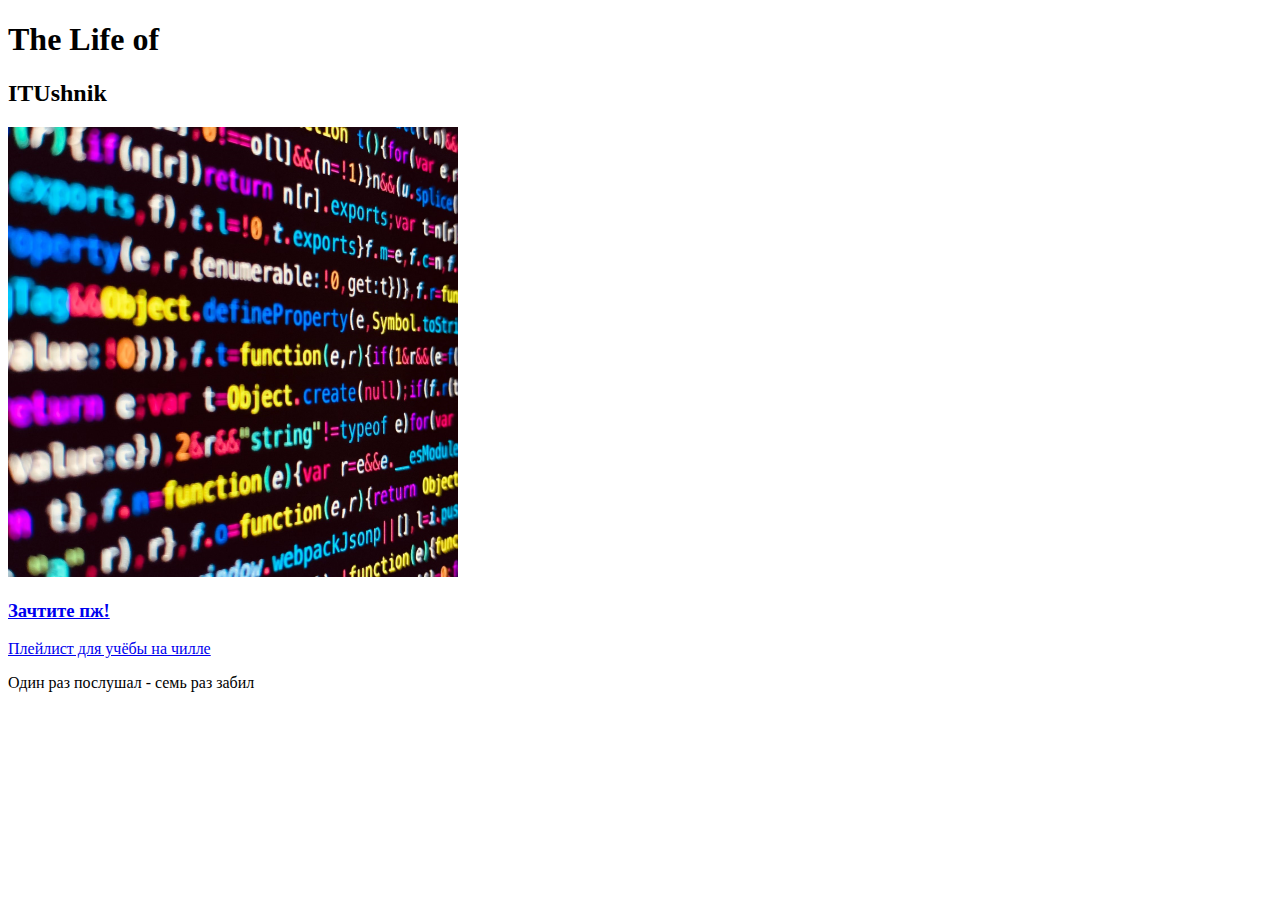
==== labs/Lab_04_CSS_intro/Solution/Task1.html @ 2a3dea12 "gwrweggw" ====
<!DOCTYPE html>
<html lang="ru">
    <head>
        <meta charset="utf-8" />
        <title>The life of UTUshnik</title>
        <link rel="icon shortcut" href="imgs/solution_example_1.jpg">
        <link rel="stylesheet" href="style.css">
    </head>
    <body>
        <div>
            <h1>The Life of</h1>
            <h2>ITUshnik</h2>
            <a target="_blank" href="https://music.yandex.ru/users/ya.indietronica/playlists/1013">
            <img alt = "Здесь картинка честно" src="imgs/album.png">
            <h3>Зачтите пж!</h3>
        </div>
        <p> Плейлист для учёбы на чилле </p> </a>
        <p>Один раз послушал - семь раз забил</p>
    </body>
   
</html>
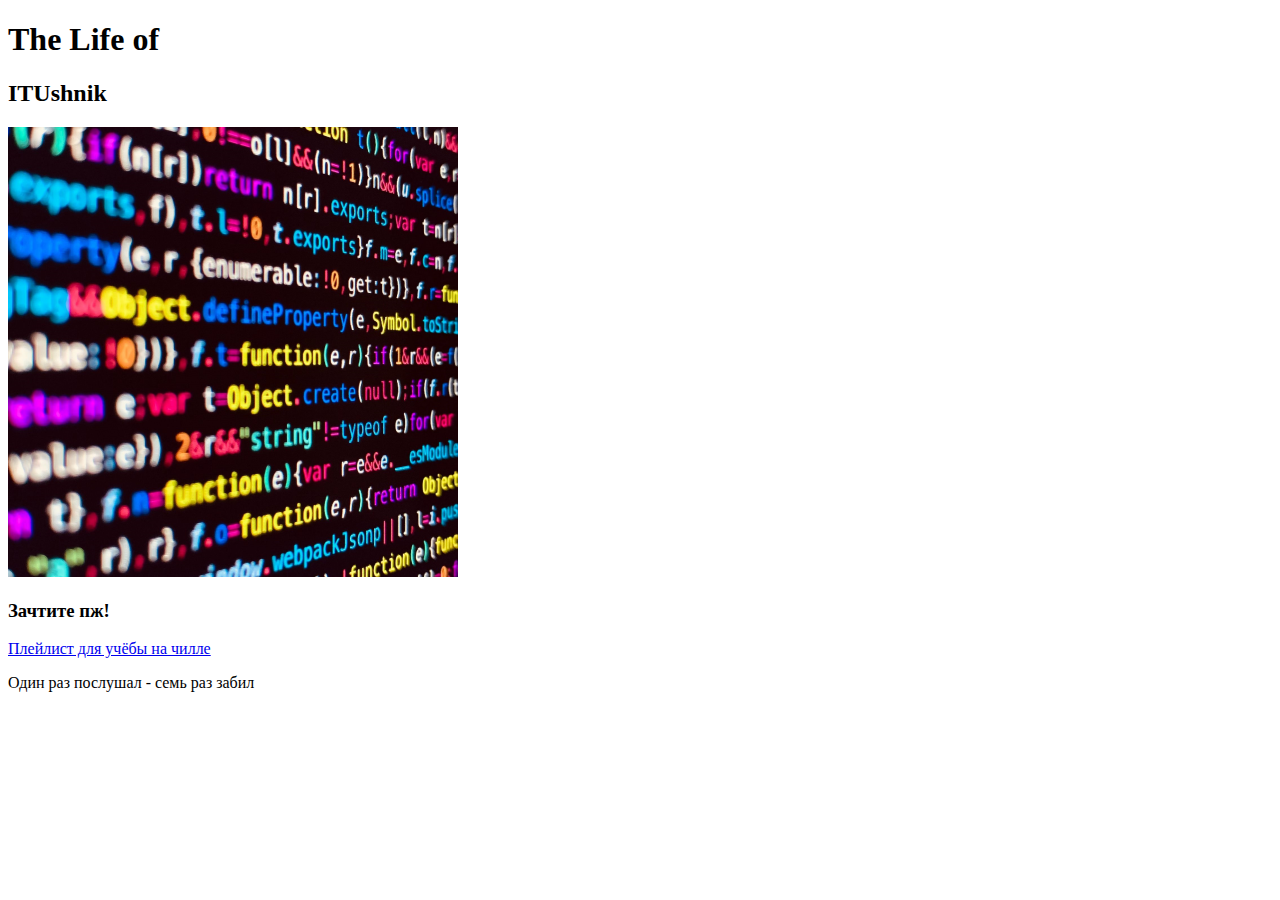
==== commit e58f7ebb: "ырр" ====
--- a/labs/Lab_04_CSS_intro/Solution/Task1.html
+++ b/labs/Lab_04_CSS_intro/Solution/Task1.html
@@ -2,7 +2,7 @@
 <html lang="ru">
     <head>
         <meta charset="utf-8" />
-        <title>The life of UTUshnik</title>
+        <title>The life of ITUshnik</title>
         <link rel="icon shortcut" href="imgs/solution_example_1.jpg">
         <link rel="stylesheet" href="style.css">
     </head>
@@ -10,9 +10,9 @@
         <div>
             <h1>The Life of</h1>
             <h2>ITUshnik</h2>
+            <img alt = "Если здесь нет картинки, значит вам надо к офтальмологу" src="imgs/album.png">
+            <h3>Зачтите пж!</h3>
             <a target="_blank" href="https://music.yandex.ru/users/ya.indietronica/playlists/1013">
-            <img alt = "Здесь картинка честно" src="imgs/album.png">
-            <h3>Зачтите пж!</h3>
         </div>
         <p> Плейлист для учёбы на чилле </p> </a>
         <p>Один раз послушал - семь раз забил</p>
